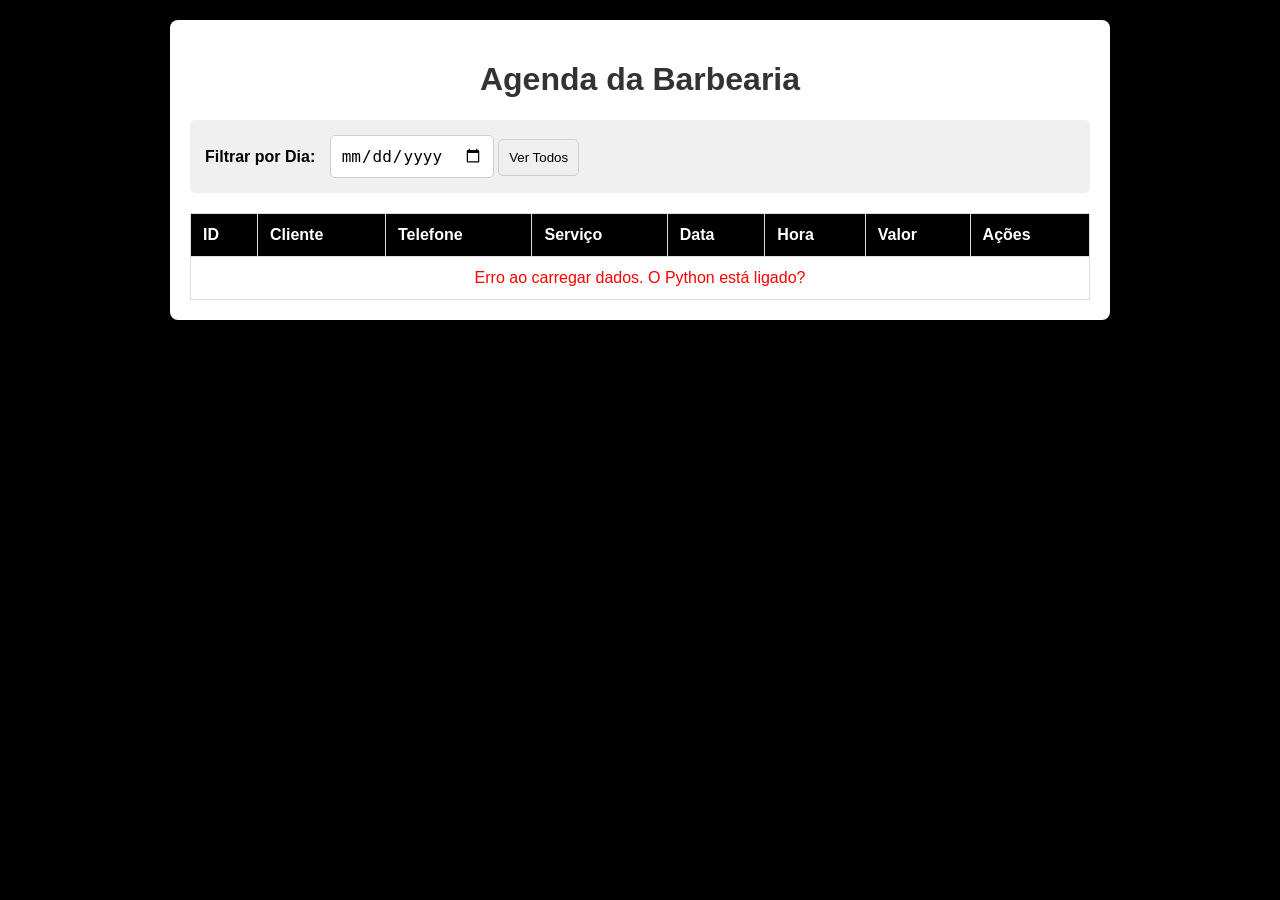
==== admin.html @ 7b6f6407 "27/08" ====
<!DOCTYPE html>
<html lang="pt-BR">

<head>
    <meta charset="UTF-8">
    <meta name="viewport" content="width=device-width, initial-scale=1.0">
    <title>Painel do Barbeiro</title>
    <link rel="stylesheet" href="style.css">
</head>

<body>
    <div class="container" style="max-width: 900px;">
        <h1>Agenda da Barbearia</h1>

        <!-- Filtro de Data -->
        <div style="margin-bottom: 20px; background: #f0f0f0; padding: 15px; border-radius: 5px;">
            <label for="filtro-data" style="font-weight: bold; margin-right: 10px;">Filtrar por Dia:</label>
            <input type="date" id="filtro-data" onchange="carregarAgenda()" style="width: auto; margin-bottom: 0;">
            <button onclick="limparFiltro()"
                style="padding: 10px; cursor: pointer; border: 1px solid #ccc; border-radius: 5px;">Ver Todos</button>
        </div>

        <table id="tabela-agenda">
            <thead>
                <tr>
                    <th>ID</th>
                    <th>Cliente</th>
                    <th>Telefone</th>
                    <th>Serviço</th>
                    <th>Data</th>
                    <th>Hora</th>
                    <th>Valor</th>
                    <th>Ações</th>
                </tr>
            </thead>
            <tbody id="corpo-tabela">
                <tr>
                    <td colspan="8" style="text-align: center;">Carregando agendamentos...</td>
                </tr>
            </tbody>
        </table>
    </div>

    <!-- ========================================== -->
    <!-- MODAL DE EDIÇÃO DO BARBEIRO                -->
    <!-- ========================================== -->
    <div id="modal-editar" class="modal-overlay" style="display: none;">
        <div class="modal-conteudo">
            <h2>✏️ Editar Horário</h2>
            
            <!-- Campo invisível para guardar o ID do cliente que estamos a editar -->
            <input type="hidden" id="edit-id">
            
            <h3 style="text-align: left; margin-top: 10px;">Nova Data</h3>
            <input type="date" id="edit-data">
            
            <h3 style="text-align: left; margin-top: 10px;">Novo Horário</h3>
            <input type="time" id="edit-hora" style="width: 100%; padding: 10px; border-radius: 5px; border: 1px solid #ccc; margin-bottom: 20px;">
            
            <button onclick="salvarEdicao()" class="btn-whatsapp" style="background-color: #f1c40f; color: black;">Salvar Alterações</button>
            <button onclick="fecharModalEdicao()" style="margin-top: 15px; background: none; border: none; color: #e74c3c; cursor: pointer; font-weight: bold;">Cancelar</button>
        </div>
    </div>

    <!-- Ligação ao JavaScript -->
    <script src="admin.js"></script>
</body>

</html>
---- style.css ----
/* ==========================================
   ESTILOS GERAIS DA PÁGINA
   ========================================== */
   

body {
  font-family: Arial, sans-serif;
    background-size: cover;
    background-position: center;
    background-attachment: fixed;
    background-color: #000000; /* A cor de segurança que funcionou! */
    
    padding: 20px;
    margin: 0;
}

/* Caixa principal que engloba tudo */
.container {
  max-width: 600px;
  margin: 0 auto;
  background: white;
  padding: 20px;
  border-radius: 8px;
  box-shadow: 0 4px 8px rgba(0, 0, 0, 0.1);
}

/* ==========================================
   TIPOGRAFIA E TEXTOS
   ========================================== */
h1 {
  text-align: center;
  color: #333;
}

h2,
h3 {
  margin-top: 25px;
  color: #333;
}

/* Resumo do serviço escolhido */
.resumo-caixa {
  background: #f9f9f9;
  padding: 15px;
  border-radius: 4px;
  border-left: 4px solid #27ae60;
  font-size: 1.1em;
}

/* ==========================================
   BOTÕES E INPUTS (FORMULÁRIO)
   ========================================== */
input {
  padding: 10px;
  font-size: 16px;
  width: 100%;
  box-sizing: border-box;
  border: 1px solid #ccc;
  border-radius: 5px;
  margin-bottom: 20px;
}

/* ==========================================
   BOTÕES MELHORADOS (VOLTAR E CANCELAR)
   ========================================== */

/* Novo visual do botão Voltar */
.btn-voltar {
    background-color: #f0f0f0;
    border: 1px solid #ccc;
    color: #333;
    cursor: pointer;
    font-size: 15px;
    font-weight: bold;
    margin-bottom: 20px;
    padding: 10px 15px;
    border-radius: 5px;
    transition: 0.3s; /* Cria um efeito suave ao passar o rato */
}

.btn-voltar:hover {
    background-color: #e0e0e0;
    border-color: #bbb;
}

/* Novo botão de Cancelar na Vitrine */
.btn-cancelar-vitrine {
    background-color: #f01a1a;
    border: 2px solid #e74c3c;
    color: #f3f1f1;
    cursor: pointer;
    font-size: 15px;
    font-weight: bold;
    padding: 12px 20px;
    border-radius: 5px;
    transition: 0.3s;
    margin-top: 15px;
    width: 100%;
}

.btn-cancelar-vitrine:hover {
    background-color: #e7e0df;
    color: #f10a0a; /* O texto fica branco e o fundo vermelho ao tocar! */
}
/* ==========================================
   ESTILOS PARA A TABELA (PAINEL ADMIN)
   ========================================== */
table {
  width: 100%;
  border-collapse: collapse;
  margin-top: 20px;
}

th,
td {
  border: 1px solid #ddd;
  padding: 12px;
  text-align: left;
}

th {
  background-color: #000;
  color: #fff;
}

/* Cria um efeito "zebrado" nas linhas da tabela para facilitar a leitura */
tr:nth-child(even) {
  background-color: #f9f9f9;
}
/* ==========================================
   ESTILOS DO MODAL (ALERTA BONITO)
   ========================================== */
/* Fundo escuro atrás da janela */
.modal-overlay {
    position: fixed; /* Fica fixo no ecrã */
    top: 0;
    left: 0;
    width: 100%;
    height: 100%;
    background-color: rgba(0, 0, 0, 0.6); /* Preto com 60% de transparência */
    display: flex;
    justify-content: center; /* Centra horizontalmente */
    align-items: center; /* Centra verticalmente */
    z-index: 1000; /* Garante que fica por cima de tudo */
}

/* A caixinha branca principal */
.modal-conteudo {
    background-color: #fff;
    padding: 30px;
    border-radius: 10px;
    text-align: center;
    max-width: 400px;
    width: 90%;
    box-shadow: 0 5px 15px rgba(0,0,0,0.3);
}

.modal-conteudo h2 {
    margin-top: 0;
    color: #27ae60; /* Verde escuro */
}

/* O botão verde do WhatsApp */
.btn-whatsapp {
    background-color: #25D366; /* Verde oficial do WhatsApp */
    color: white;
    border: none;
    padding: 12px 20px;
    font-size: 16px;
    border-radius: 5px;
    cursor: pointer;
    margin-top: 15px;
    font-weight: bold;
    transition: 0.2s;
    width: 100%;
}

.btn-whatsapp:hover {
    background-color: #128C7E; /* Fica um pouco mais escuro ao passar o rato */
}
/* ==========================================
   LOGOS LATERAIS (ESQUERDA E DIREITA)
   ========================================== */
.logo-lateral {
    position: fixed; 
    top: 50%; 
    transform: translateY(-50%); 
    
    /* NOVO: Aumentámos a largura de 250px para 400px para ficar maior! */
    width: 400px; 
    
    z-index: -1; 
}

/* Distância da imagem da esquerda */
.logo-esquerda {
    left: 5%; 
}

/* Distância da imagem da direita */
.logo-direita {
    right: 5%; 
}

/* ==========================================
   REGRA PARA TELEMÓVEIS / CELULARES
   ========================================== */
/* Se a largura do ecrã for menor que 1100px (como tablets e telemóveis)... */
@media (max-width: 1100px) {
    .logo-lateral {
        display: none; /* ...esconde as logos laterais para não encavalar o design! */
    }
}
/* ==========================================
   BOTÃO DE LOGIN (TOPO DIREITO)
   ========================================== */
.btn-login-topo {
    position: absolute; /* Permite colocar o botão onde quisermos no ecrã */
    top: 20px;          /* Distância do topo */
    right: 20px;        /* Distância da direita */
    background-color: rgba(0, 0, 0, 0.7); /* Fundo preto semi-transparente */
    color: white;
    border: 1px solid #fff;
    padding: 8px 15px;
    border-radius: 5px;
    cursor: pointer;
    font-weight: bold;
    z-index: 100; /* Garante que fica por cima de tudo */
    transition: 0.3s;
}

.btn-login-topo:hover {
    background-color: white;
    color: black;
}
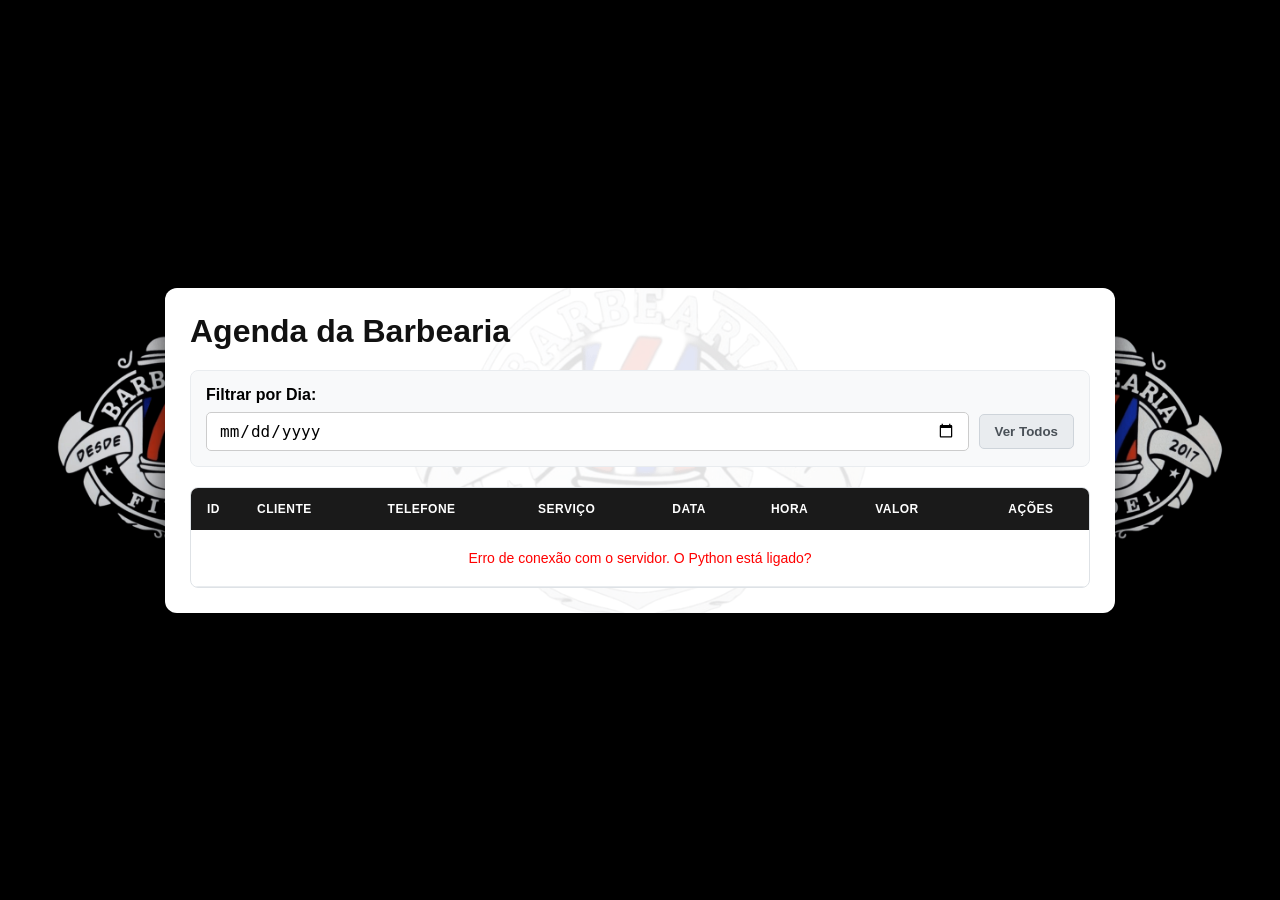
==== commit c8c59f73: "28/08 - AJUSTES - MARCA D'AGUA" ====
--- a/admin.html
+++ b/admin.html
@@ -4,65 +4,72 @@
 <head>
     <meta charset="UTF-8">
     <meta name="viewport" content="width=device-width, initial-scale=1.0">
-    <title>Painel do Barbeiro</title>
+    <title>Painel Administrativo - Barbearia Fidel</title>
     <link rel="stylesheet" href="style.css">
 </head>
 
 <body>
-    <div class="container" style="max-width: 900px;">
-        <h1>Agenda da Barbearia</h1>
 
-        <!-- Filtro de Data -->
-        <div style="margin-bottom: 20px; background: #f0f0f0; padding: 15px; border-radius: 5px;">
-            <label for="filtro-data" style="font-weight: bold; margin-right: 10px;">Filtrar por Dia:</label>
-            <input type="date" id="filtro-data" onchange="carregarAgenda()" style="width: auto; margin-bottom: 0;">
-            <button onclick="limparFiltro()"
-                style="padding: 10px; cursor: pointer; border: 1px solid #ccc; border-radius: 5px;">Ver Todos</button>
+    <!-- Logos laterais para ecrãs grandes -->
+    <img src="imagens/logo.png" class="logo-lateral logo-esquerda" alt="Logo Barbearia Esquerda">
+    <img src="imagens/logo.png" class="logo-lateral logo-direita" alt="Logo Barbearia Direita">
+
+    <!-- Cartão com classe exclusiva container-admin para ser bem largo -->
+    <div class="container container-admin">
+        
+        <h1 style="margin-bottom: 20px; color: #111;">Agenda da Barbearia</h1>
+
+        <!-- Caixas de Filtro organizadas -->
+        <div class="filtro-container">
+            <label for="filtro-data"><strong>Filtrar por Dia:</strong></label>
+            <div class="filtro-inputs">
+                <input type="date" id="filtro-data" onchange="carregarAgenda()">
+                <button onclick="limparFiltro()" class="btn-limpar-filtro">Ver Todos</button>
+            </div>
         </div>
 
-        <table id="tabela-agenda">
-            <thead>
-                <tr>
-                    <th>ID</th>
-                    <th>Cliente</th>
-                    <th>Telefone</th>
-                    <th>Serviço</th>
-                    <th>Data</th>
-                    <th>Hora</th>
-                    <th>Valor</th>
-                    <th>Ações</th>
-                </tr>
-            </thead>
-            <tbody id="corpo-tabela">
-                <tr>
-                    <td colspan="8" style="text-align: center;">Carregando agendamentos...</td>
-                </tr>
-            </tbody>
-        </table>
+        <!-- Tabela Encapsulada -->
+        <div class="tabela-wrapper">
+            <table class="tabela-admin">
+                <thead>
+                    <tr>
+                        <th style="width: 50px;">ID</th>
+                        <th>Cliente</th>
+                        <th>Telefone</th>
+                        <th>Serviço</th>
+                        <th>Data</th>
+                        <th>Hora</th>
+                        <th>Valor</th>
+                        <th style="text-align: center;">Ações</th>
+                    </tr>
+                </thead>
+                <tbody id="corpo-tabela">
+                    <tr>
+                        <td colspan="8" style="text-align: center; padding: 20px;">A carregar agendamentos...</td>
+                    </tr>
+                </tbody>
+            </table>
+        </div>
+
     </div>
 
-    <!-- ========================================== -->
-    <!-- MODAL DE EDIÇÃO DO BARBEIRO                -->
-    <!-- ========================================== -->
+    <!-- Modal de Edição -->
     <div id="modal-editar" class="modal-overlay" style="display: none;">
         <div class="modal-conteudo">
-            <h2>✏️ Editar Horário</h2>
-            
-            <!-- Campo invisível para guardar o ID do cliente que estamos a editar -->
+            <h3>Editar Agendamento</h3>
             <input type="hidden" id="edit-id">
             
-            <h3 style="text-align: left; margin-top: 10px;">Nova Data</h3>
+            <label style="display: block; text-align: left; margin-top: 10px;">Nova Data:</label>
             <input type="date" id="edit-data">
-            
-            <h3 style="text-align: left; margin-top: 10px;">Novo Horário</h3>
-            <input type="time" id="edit-hora" style="width: 100%; padding: 10px; border-radius: 5px; border: 1px solid #ccc; margin-bottom: 20px;">
-            
-            <button onclick="salvarEdicao()" class="btn-whatsapp" style="background-color: #f1c40f; color: black;">Salvar Alterações</button>
-            <button onclick="fecharModalEdicao()" style="margin-top: 15px; background: none; border: none; color: #e74c3c; cursor: pointer; font-weight: bold;">Cancelar</button>
+
+            <label style="display: block; text-align: left; margin-top: 10px;">Novo Horário:</label>
+            <input type="time" id="edit-hora">
+
+            <button onclick="salvarEdicao()" class="btn-whatsapp" style="background-color: #27ae60; color: white;">Guardar Alterações</button>
+            <button onclick="fecharModalEdicao()" style="margin-top: 10px; background: none; border: none; color: #e74c3c; cursor: pointer; font-weight: bold;">Cancelar</button>
         </div>
     </div>
 
-    <!-- Ligação ao JavaScript -->
     <script src="admin.js"></script>
 </body>
 
--- a/style.css
+++ b/style.css
@@ -1,93 +1,131 @@
 /* ==========================================
-   ESTILOS GERAIS DA PÁGINA
-   ========================================== */
-   
+   1. RESET E CONFIGURAÇÕES DA PÁGINA
+   ========================================== */
+* {
+    box-sizing: border-box;
+    margin: 0;
+    padding: 0;
+}
+
+html, body {
+    width: 100%;
+    max-width: 100%;
+    overflow-x: hidden;
+    background-color: #000000;
+    font-family: 'Segoe UI', Tahoma, Geneva, Verdana, sans-serif;
+}
 
 body {
-  font-family: Arial, sans-serif;
-    background-size: cover;
+    display: flex;
+    justify-content: center;
+    align-items: center;
+    min-height: 100vh;
+    padding: 20px 10px;
+    position: relative;
+}
+
+/* ==========================================
+   2. LOGOS LATERAIS (COMPUTADOR)
+   ========================================== */
+.logo-lateral {
+    position: fixed;
+    top: 50%;
+    transform: translateY(-50%);
+    width: 320px;
+    max-width: 22vw;
+    height: auto;
+    opacity: 0.9;
+    z-index: 1;
+    pointer-events: none;
+}
+
+.logo-esquerda {
+    left: 30px;
+}
+
+.logo-direita {
+    right: 30px;
+}
+
+/* ==========================================
+   3. CARTÕES (CONTAINERS)
+   ========================================== */
+.container {
+    background-color: #ffffff;
+    border-radius: 12px;
+    box-shadow: 0 8px 30px rgba(0, 0, 0, 0.7);
+    padding: 25px;
+    width: 100%;
+    max-width: 500px;
+    position: relative;
+    overflow: hidden;
+    z-index: 2;
+}
+
+/* Cartão exclusivo do Admin: Muito mais largo! */
+.container-admin {
+    max-width: 950px !important;
+}
+
+/* Marca d'água suave */
+.container::before {
+    content: "";
+    position: absolute;
+    top: 0;
+    left: 0;
+    width: 100%;
+    height: 100%;
+    background-image: url('imagens/logo.png');
+    background-repeat: no-repeat;
     background-position: center;
-    background-attachment: fixed;
-    background-color: #000000; /* A cor de segurança que funcionou! */
-    
-    padding: 20px;
-    margin: 0;
-}
-
-/* Caixa principal que engloba tudo */
-.container {
-  max-width: 600px;
-  margin: 0 auto;
-  background: white;
-  padding: 20px;
-  border-radius: 8px;
-  box-shadow: 0 4px 8px rgba(0, 0, 0, 0.1);
-}
-
-/* ==========================================
-   TIPOGRAFIA E TEXTOS
-   ========================================== */
-h1 {
-  text-align: center;
-  color: #333;
-}
-
-h2,
-h3 {
-  margin-top: 25px;
-  color: #333;
-}
-
-/* Resumo do serviço escolhido */
-.resumo-caixa {
-  background: #f9f9f9;
-  padding: 15px;
-  border-radius: 4px;
-  border-left: 4px solid #27ae60;
-  font-size: 1.1em;
-}
-
-/* ==========================================
-   BOTÕES E INPUTS (FORMULÁRIO)
-   ========================================== */
-input {
-  padding: 10px;
-  font-size: 16px;
-  width: 100%;
-  box-sizing: border-box;
-  border: 1px solid #ccc;
-  border-radius: 5px;
-  margin-bottom: 20px;
-}
-
-/* ==========================================
-   BOTÕES MELHORADOS (VOLTAR E CANCELAR)
-   ========================================== */
-
-/* Novo visual do botão Voltar */
+    background-size: 60%;
+    opacity: 0.12;
+    pointer-events: none;
+    z-index: 0;
+}
+
+.container * {
+    position: relative;
+    z-index: 1;
+}
+
+/* ==========================================
+   4. FORMULÁRIOS E BOTÕES
+   ========================================== */
+h1, h2, h3 {
+    margin-bottom: 10px;
+    color: #222;
+}
+
+input[type="text"],
+input[type="tel"],
+input[type="date"],
+input[type="password"] {
+    width: 100%;
+    padding: 12px;
+    margin-top: 5px;
+    margin-bottom: 15px;
+    border: 1px solid #ccc;
+    border-radius: 5px;
+    font-size: 16px;
+    background-color: rgba(255, 255, 255, 0.95);
+}
+
 .btn-voltar {
     background-color: #f0f0f0;
     border: 1px solid #ccc;
     color: #333;
-    cursor: pointer;
-    font-size: 15px;
-    font-weight: bold;
-    margin-bottom: 20px;
-    padding: 10px 15px;
-    border-radius: 5px;
-    transition: 0.3s; /* Cria um efeito suave ao passar o rato */
-}
-
-.btn-voltar:hover {
-    background-color: #e0e0e0;
-    border-color: #bbb;
-}
-
-/* Novo botão de Cancelar na Vitrine */
+    padding: 8px 12px;
+    border-radius: 5px;
+    font-weight: bold;
+    cursor: pointer;
+    margin-bottom: 15px;
+}
+
 .btn-cancelar-vitrine {
-    background-color: #f01a1a;
+    background-color: #f50000;
     border: 2px solid #e74c3c;
-    color: #f3f1f1;
+    color: #f8f8f8;
     cursor: pointer;
     font-size: 15px;
     font-weight: bold;
@@ -99,137 +137,190 @@
 }
 
 .btn-cancelar-vitrine:hover {
-    background-color: #e7e0df;
-    color: #f10a0a; /* O texto fica branco e o fundo vermelho ao tocar! */
-}
-/* ==========================================
-   ESTILOS PARA A TABELA (PAINEL ADMIN)
-   ========================================== */
-table {
-  width: 100%;
-  border-collapse: collapse;
-  margin-top: 20px;
-}
-
-th,
-td {
-  border: 1px solid #ddd;
-  padding: 12px;
-  text-align: left;
-}
-
-th {
-  background-color: #000;
-  color: #fff;
-}
-
-/* Cria um efeito "zebrado" nas linhas da tabela para facilitar a leitura */
-tr:nth-child(even) {
-  background-color: #f9f9f9;
-}
-/* ==========================================
-   ESTILOS DO MODAL (ALERTA BONITO)
-   ========================================== */
-/* Fundo escuro atrás da janela */
+    background-color: #e74c3c;
+    color: #fff;
+}
+
+.btn-acesso-restrito {
+    position: absolute;
+    top: 10px;
+    right: 10px;
+    background-color: #000;
+    color: #fff;
+    border: none;
+    padding: 6px 10px;
+    border-radius: 4px;
+    font-size: 12px;
+    cursor: pointer;
+    z-index: 2;
+} /* <-- CORREÇÃO: A chaveta de fecho foi adicionada aqui! */
+
+/* ==========================================
+   5. FILTRO DO PAINEL ADMIN
+   ========================================== */
+.filtro-container {
+    background-color: #f8f9fa;
+    border: 1px solid #e9ecef;
+    padding: 15px;
+    border-radius: 8px;
+    margin-bottom: 20px;
+}
+
+.filtro-inputs {
+    display: flex;
+    gap: 10px;
+    align-items: center;
+    margin-top: 8px;
+}
+
+.filtro-inputs input[type="date"] {
+    margin: 0;
+    padding: 8px 12px;
+    width: auto;
+    flex: 1;
+}
+
+.btn-limpar-filtro {
+    background-color: #e9ecef;
+    border: 1px solid #ced4da;
+    color: #495057;
+    padding: 9px 15px;
+    border-radius: 5px;
+    cursor: pointer;
+    font-weight: bold;
+    white-space: nowrap;
+}
+
+.btn-limpar-filtro:hover {
+    background-color: #dee2e6;
+}
+
+/* ==========================================
+   6. TABELA PROFISSIONAL DO PAINEL ADMIN
+   ========================================== */
+.tabela-wrapper {
+    width: 100%;
+    overflow-x: auto;
+    border: 1px solid #dee2e6;
+    border-radius: 8px;
+    background-color: #ffffff;
+}
+
+.tabela-admin {
+    width: 100%;
+    border-collapse: collapse;
+    font-size: 14px;
+    text-align: left;
+    white-space: nowrap; /* Impede que textos como números de telefone ou datas quebrem linha */
+}
+
+.tabela-admin th {
+    background-color: #1a1a1a;
+    color: #ffffff;
+    padding: 14px 16px;
+    font-weight: 600;
+    text-transform: uppercase;
+    font-size: 12px;
+    letter-spacing: 0.5px;
+}
+
+.tabela-admin td {
+    padding: 12px 16px;
+    border-bottom: 1px solid #e9ecef;
+    color: #333333;
+    vertical-align: middle;
+}
+
+/* Efeito zebra nas linhas para facilitar a leitura */
+.tabela-admin tbody tr:nth-child(even) {
+    background-color: #f8f9fa;
+}
+
+.tabela-admin tbody tr:hover {
+    background-color: #e9f5ff;
+}
+
+/* Botões da Tabela */
+.btn-acao-editar {
+    background-color: #f1c40f;
+    color: #000;
+    border: none;
+    padding: 6px 12px;
+    border-radius: 4px;
+    cursor: pointer;
+    font-weight: bold;
+    font-size: 12px;
+    margin-right: 4px;
+}
+
+.btn-acao-cancelar {
+    background-color: #e74c3c;
+    color: #fff;
+    border: none;
+    padding: 6px 12px;
+    border-radius: 4px;
+    cursor: pointer;
+    font-weight: bold;
+    font-size: 12px;
+}
+
+/* ==========================================
+   7. MODAIS (POPUPS)
+   ========================================== */
 .modal-overlay {
-    position: fixed; /* Fica fixo no ecrã */
-    top: 0;
-    left: 0;
-    width: 100%;
-    height: 100%;
-    background-color: rgba(0, 0, 0, 0.6); /* Preto com 60% de transparência */
+    position: fixed !important;
+    top: 0 !important;
+    left: 0 !important;
+    width: 100vw !important;
+    height: 100vh !important;
+    background-color: rgba(0, 0, 0, 0.75);
+    backdrop-filter: blur(3px);
     display: flex;
-    justify-content: center; /* Centra horizontalmente */
-    align-items: center; /* Centra verticalmente */
-    z-index: 1000; /* Garante que fica por cima de tudo */
-}
-
-/* A caixinha branca principal */
+    justify-content: center;
+    align-items: center;
+    z-index: 99999 !important;
+    padding: 15px;
+}
+
 .modal-conteudo {
-    background-color: #fff;
-    padding: 30px;
+    background-color: #ffffff;
     border-radius: 10px;
+    padding: 30px 25px;
+    width: 100%;
+    max-width: 400px;
+    box-shadow: 0 10px 30px rgba(0, 0, 0, 0.8);
     text-align: center;
-    max-width: 400px;
-    width: 90%;
-    box-shadow: 0 5px 15px rgba(0,0,0,0.3);
-}
-
-.modal-conteudo h2 {
-    margin-top: 0;
-    color: #27ae60; /* Verde escuro */
-}
-
-/* O botão verde do WhatsApp */
+    position: relative;
+    z-index: 100000;
+}
+
 .btn-whatsapp {
-    background-color: #25D366; /* Verde oficial do WhatsApp */
-    color: white;
+    width: 100%;
+    padding: 12px;
     border: none;
-    padding: 12px 20px;
+    border-radius: 5px;
     font-size: 16px;
-    border-radius: 5px;
-    cursor: pointer;
-    margin-top: 15px;
-    font-weight: bold;
-    transition: 0.2s;
-    width: 100%;
-}
-
-.btn-whatsapp:hover {
-    background-color: #128C7E; /* Fica um pouco mais escuro ao passar o rato */
-}
-/* ==========================================
-   LOGOS LATERAIS (ESQUERDA E DIREITA)
-   ========================================== */
-.logo-lateral {
-    position: fixed; 
-    top: 50%; 
-    transform: translateY(-50%); 
-    
-    /* NOVO: Aumentámos a largura de 250px para 400px para ficar maior! */
-    width: 400px; 
-    
-    z-index: -1; 
-}
-
-/* Distância da imagem da esquerda */
-.logo-esquerda {
-    left: 5%; 
-}
-
-/* Distância da imagem da direita */
-.logo-direita {
-    right: 5%; 
-}
-
-/* ==========================================
-   REGRA PARA TELEMÓVEIS / CELULARES
-   ========================================== */
-/* Se a largura do ecrã for menor que 1100px (como tablets e telemóveis)... */
-@media (max-width: 1100px) {
+    font-weight: bold;
+    cursor: pointer;
+    margin-top: 10px;
+}
+
+/* ==========================================
+   8. ADAPTAÇÕES RESPONSIVAS
+   ========================================== */
+@media (max-width: 1150px) {
     .logo-lateral {
-        display: none; /* ...esconde as logos laterais para não encavalar o design! */
+        display: none !important;
     }
 }
-/* ==========================================
-   BOTÃO DE LOGIN (TOPO DIREITO)
-   ========================================== */
-.btn-login-topo {
-    position: absolute; /* Permite colocar o botão onde quisermos no ecrã */
-    top: 20px;          /* Distância do topo */
-    right: 20px;        /* Distância da direita */
-    background-color: rgba(0, 0, 0, 0.7); /* Fundo preto semi-transparente */
-    color: white;
-    border: 1px solid #fff;
-    padding: 8px 15px;
-    border-radius: 5px;
-    cursor: pointer;
-    font-weight: bold;
-    z-index: 100; /* Garante que fica por cima de tudo */
-    transition: 0.3s;
-}
-
-.btn-login-topo:hover {
-    background-color: white;
-    color: black;
+
+@media (max-width: 600px) {
+    body {
+        padding: 10px;
+    }
+
+    .container {
+        padding: 15px;
+        max-width: 100%;
+    }
 }
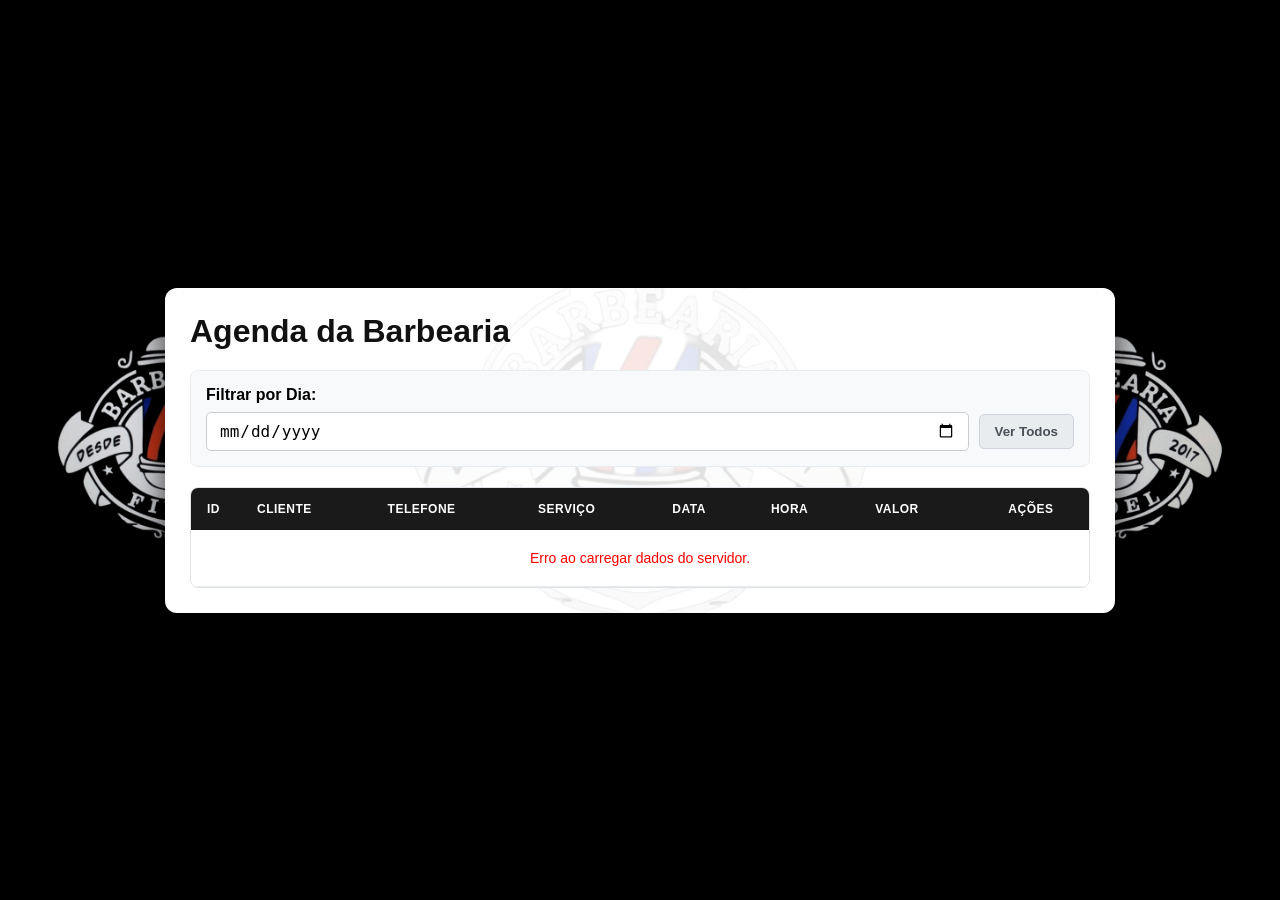
==== commit b9d545fc: "28/08/26 - 10H" ====
--- a/admin.html
+++ b/admin.html
@@ -10,25 +10,25 @@
 
 <body>
 
-    <!-- Logos laterais para ecrãs grandes -->
+    <!-- LOGOS LATERAIS NO FUNDO PRETO -->
     <img src="imagens/logo.png" class="logo-lateral logo-esquerda" alt="Logo Barbearia Esquerda">
     <img src="imagens/logo.png" class="logo-lateral logo-direita" alt="Logo Barbearia Direita">
 
-    <!-- Cartão com classe exclusiva container-admin para ser bem largo -->
+    <!-- Cartão com classe exclusiva container-admin -->
     <div class="container container-admin">
         
         <h1 style="margin-bottom: 20px; color: #111;">Agenda da Barbearia</h1>
 
-        <!-- Caixas de Filtro organizadas -->
+        <!-- Caixa de Filtro -->
         <div class="filtro-container">
             <label for="filtro-data"><strong>Filtrar por Dia:</strong></label>
             <div class="filtro-inputs">
-                <input type="date" id="filtro-data" onchange="carregarAgenda()">
+                <input type="date" id="filtro-data" onclick="this.showPicker()" onchange="carregarAgenda()">
                 <button onclick="limparFiltro()" class="btn-limpar-filtro">Ver Todos</button>
             </div>
         </div>
 
-        <!-- Tabela Encapsulada -->
+        <!-- Tabela Responsiva de Agendamentos -->
         <div class="tabela-wrapper">
             <table class="tabela-admin">
                 <thead>
@@ -53,14 +53,14 @@
 
     </div>
 
-    <!-- Modal de Edição -->
+    <!-- Modal de Edição de Horário -->
     <div id="modal-editar" class="modal-overlay" style="display: none;">
         <div class="modal-conteudo">
             <h3>Editar Agendamento</h3>
             <input type="hidden" id="edit-id">
             
             <label style="display: block; text-align: left; margin-top: 10px;">Nova Data:</label>
-            <input type="date" id="edit-data">
+            <input type="date" id="edit-data" onclick="this.showPicker()">
 
             <label style="display: block; text-align: left; margin-top: 10px;">Novo Horário:</label>
             <input type="time" id="edit-hora">
--- a/style.css
+++ b/style.css
@@ -67,7 +67,7 @@
     max-width: 950px !important;
 }
 
-/* Marca d'água suave */
+/* Marca d'água suave no fundo do cartão */
 .container::before {
     content: "";
     position: absolute;
@@ -109,6 +109,7 @@
     border-radius: 5px;
     font-size: 16px;
     background-color: rgba(255, 255, 255, 0.95);
+    cursor: pointer;
 }
 
 .btn-voltar {
@@ -153,10 +154,40 @@
     font-size: 12px;
     cursor: pointer;
     z-index: 2;
-} /* <-- CORREÇÃO: A chaveta de fecho foi adicionada aqui! */
-
-/* ==========================================
-   5. FILTRO DO PAINEL ADMIN
+}
+
+/* ==========================================
+   5. BOTÕES DE HORÁRIO DESIGN MODERNO
+   ========================================== */
+#grid-horarios {
+    display: grid !important;
+    grid-template-columns: repeat(auto-fill, minmax(85px, 1fr));
+    gap: 12px;
+    margin-top: 15px;
+}
+
+.horario-btn {
+    background-color: #1a1a1a;
+    color: #ffffff;
+    border: 2px solid #1a1a1a;
+    border-radius: 8px;
+    padding: 12px 8px;
+    font-size: 16px;
+    font-weight: bold;
+    cursor: pointer;
+    transition: all 0.2s ease-in-out;
+    box-shadow: 0 2px 5px rgba(0,0,0,0.15);
+}
+
+.horario-btn:hover {
+    background-color: #27ae60;
+    border-color: #27ae60;
+    transform: translateY(-2px);
+    box-shadow: 0 4px 10px rgba(39, 174, 96, 0.3);
+}
+
+/* ==========================================
+   6. FILTRO DO PAINEL ADMIN
    ========================================== */
 .filtro-container {
     background-color: #f8f9fa;
@@ -196,7 +227,7 @@
 }
 
 /* ==========================================
-   6. TABELA PROFISSIONAL DO PAINEL ADMIN
+   7. TABELA PROFISSIONAL DO PAINEL ADMIN
    ========================================== */
 .tabela-wrapper {
     width: 100%;
@@ -211,7 +242,7 @@
     border-collapse: collapse;
     font-size: 14px;
     text-align: left;
-    white-space: nowrap; /* Impede que textos como números de telefone ou datas quebrem linha */
+    white-space: nowrap;
 }
 
 .tabela-admin th {
@@ -231,7 +262,6 @@
     vertical-align: middle;
 }
 
-/* Efeito zebra nas linhas para facilitar a leitura */
 .tabela-admin tbody tr:nth-child(even) {
     background-color: #f8f9fa;
 }
@@ -240,7 +270,6 @@
     background-color: #e9f5ff;
 }
 
-/* Botões da Tabela */
 .btn-acao-editar {
     background-color: #f1c40f;
     color: #000;
@@ -265,7 +294,7 @@
 }
 
 /* ==========================================
-   7. MODAIS (POPUPS)
+   8. MODAIS (POPUPS)
    ========================================== */
 .modal-overlay {
     position: fixed !important;
@@ -306,7 +335,7 @@
 }
 
 /* ==========================================
-   8. ADAPTAÇÕES RESPONSIVAS
+   9. ADAPTAÇÕES RESPONSIVAS
    ========================================== */
 @media (max-width: 1150px) {
     .logo-lateral {
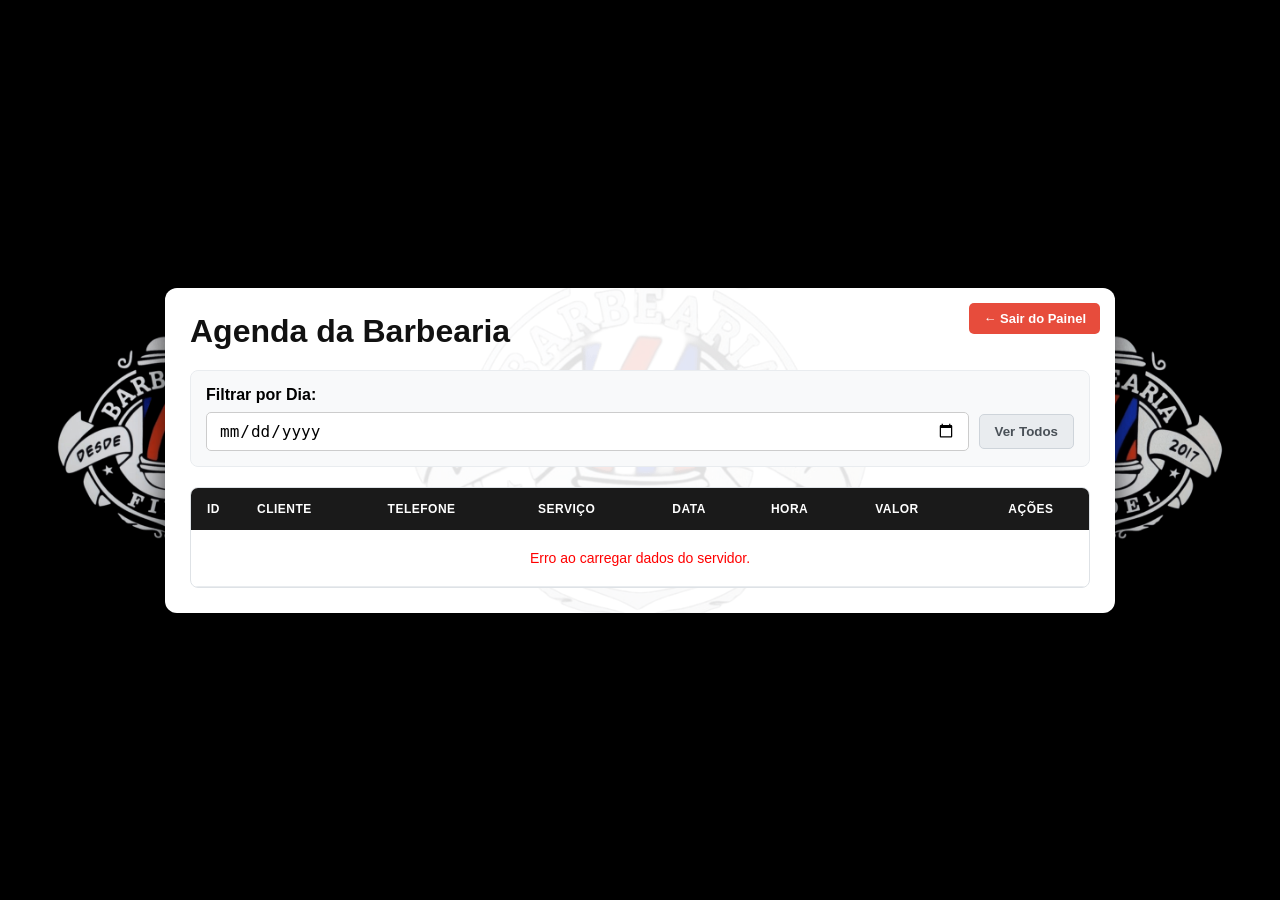
==== commit 4875384b: "Adicionado botao sair no painel admin" ====
--- a/admin.html
+++ b/admin.html
@@ -14,12 +14,17 @@
     <img src="imagens/logo.png" class="logo-lateral logo-esquerda" alt="Logo Barbearia Esquerda">
     <img src="imagens/logo.png" class="logo-lateral logo-direita" alt="Logo Barbearia Direita">
 
-    <!-- Cartão com classe exclusiva container-admin -->
+    <!-- Container do Painel Admin -->
     <div class="container container-admin">
         
+        <!-- BOTÃO SAIR (Retorna ao index.html) -->
+        <button onclick="window.location.href='index.html'" class="btn-sair-admin">
+            ← Sair do Painel
+        </button>
+
         <h1 style="margin-bottom: 20px; color: #111;">Agenda da Barbearia</h1>
 
-        <!-- Caixa de Filtro -->
+        <!-- Caixa de Filtro por Data -->
         <div class="filtro-container">
             <label for="filtro-data"><strong>Filtrar por Dia:</strong></label>
             <div class="filtro-inputs">
@@ -28,7 +33,7 @@
             </div>
         </div>
 
-        <!-- Tabela Responsiva de Agendamentos -->
+        <!-- Tabela Responsiva / Cartões no Telemóvel -->
         <div class="tabela-wrapper">
             <table class="tabela-admin">
                 <thead>
@@ -53,7 +58,7 @@
 
     </div>
 
-    <!-- Modal de Edição de Horário -->
+    <!-- Modal de Edição de Agendamento -->
     <div id="modal-editar" class="modal-overlay" style="display: none;">
         <div class="modal-conteudo">
             <h3>Editar Agendamento</h3>
--- a/style.css
+++ b/style.css
@@ -62,12 +62,11 @@
     z-index: 2;
 }
 
-/* Cartão exclusivo do Admin: Muito mais largo! */
 .container-admin {
     max-width: 950px !important;
 }
 
-/* Marca d'água suave no fundo do cartão */
+/* Marca d'água suave */
 .container::before {
     content: "";
     position: absolute;
@@ -90,7 +89,7 @@
 }
 
 /* ==========================================
-   4. FORMULÁRIOS E BOTÕES
+   4. FORMULÁRIOS E BOTÕES DE NAVEGAÇÃO
    ========================================== */
 h1, h2, h3 {
     margin-bottom: 10px;
@@ -149,15 +148,36 @@
     background-color: #000;
     color: #fff;
     border: none;
-    padding: 6px 10px;
-    border-radius: 4px;
+    padding: 8px 12px;
+    border-radius: 5px;
     font-size: 12px;
-    cursor: pointer;
-    z-index: 2;
-}
-
-/* ==========================================
-   5. BOTÕES DE HORÁRIO DESIGN MODERNO
+    font-weight: bold;
+    cursor: pointer;
+    z-index: 10;
+}
+
+.btn-sair-admin {
+    position: absolute;
+    top: 15px;
+    right: 15px;
+    background-color: #e74c3c;
+    color: #ffffff;
+    border: none;
+    padding: 8px 14px;
+    border-radius: 5px;
+    font-size: 13px;
+    font-weight: bold;
+    cursor: pointer;
+    transition: background-color 0.2s ease-in-out;
+    z-index: 10;
+}
+
+.btn-sair-admin:hover {
+    background-color: #c0392b;
+}
+
+/* ==========================================
+   5. BOTÕES DE HORÁRIO
    ========================================== */
 #grid-horarios {
     display: grid !important;
@@ -227,7 +247,7 @@
 }
 
 /* ==========================================
-   7. TABELA PROFISSIONAL DO PAINEL ADMIN
+   7. TABELA DO PAINEL ADMIN (DESKTOP)
    ========================================== */
 .tabela-wrapper {
     width: 100%;
@@ -242,7 +262,6 @@
     border-collapse: collapse;
     font-size: 14px;
     text-align: left;
-    white-space: nowrap;
 }
 
 .tabela-admin th {
@@ -335,7 +354,7 @@
 }
 
 /* ==========================================
-   9. ADAPTAÇÕES RESPONSIVAS
+   9. ADAPTAÇÕES RESPONSIVAS (MOBILE)
    ========================================== */
 @media (max-width: 1150px) {
     .logo-lateral {
@@ -343,7 +362,7 @@
     }
 }
 
-@media (max-width: 600px) {
+@media (max-width: 768px) {
     body {
         padding: 10px;
     }
@@ -352,4 +371,66 @@
         padding: 15px;
         max-width: 100%;
     }
+
+    .btn-acesso-restrito {
+        position: static !important;
+        display: block;
+        width: 100%;
+        margin-bottom: 20px;
+        text-align: center;
+        padding: 10px;
+        font-size: 13px;
+    }
+
+    .btn-sair-admin {
+        position: static !important;
+        display: block;
+        width: 100%;
+        margin-bottom: 15px;
+        text-align: center;
+    }
+
+    /* Esconde o cabeçalho da tabela e transforma as linhas em cartões verticais */
+    .tabela-admin thead {
+        display: none;
+    }
+
+    .tabela-admin, .tabela-admin tbody, .tabela-admin tr, .tabela-admin td {
+        display: block;
+        width: 100%;
+    }
+
+    .tabela-admin tr {
+        background-color: #ffffff !important;
+        border: 1px solid #e0e0e0;
+        border-radius: 10px;
+        margin-bottom: 15px;
+        padding: 12px;
+        box-shadow: 0 2px 6px rgba(0,0,0,0.05);
+    }
+
+    .tabela-admin td {
+        padding: 8px 5px;
+        border-bottom: 1px dashed #eee;
+        text-align: right;
+        display: flex;
+        justify-content: space-between;
+        align-items: center;
+        font-size: 14px;
+    }
+
+    .tabela-admin td:last-child {
+        border-bottom: none;
+        justify-content: flex-end;
+        margin-top: 8px;
+        padding-top: 10px;
+    }
+
+    .tabela-admin td::before {
+        content: attr(data-label);
+        font-weight: bold;
+        color: #555;
+        text-align: left;
+        margin-right: 10px;
+    }
 }
